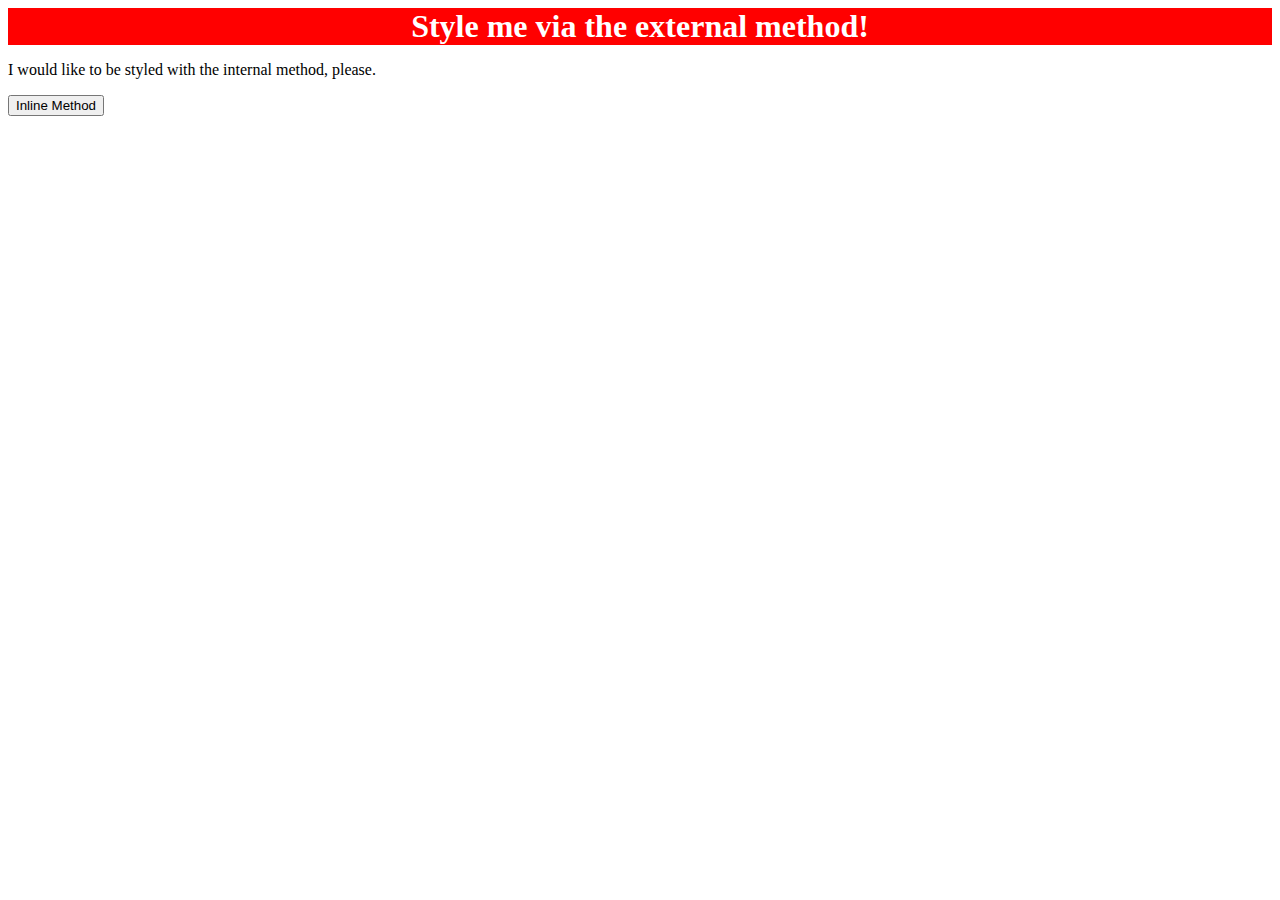
==== foundations/01-css-methods/index.html @ 5e109e44 "add inline stylesheet for div element" ====
<!DOCTYPE html>
<html lang="en">
  <head>
    <meta charset="UTF-8">
    <meta http-equiv="X-UA-Compatible" content="IE=edge">
    <meta name="viewport" content="width=device-width, initial-scale=1.0">
    <title>Methods for Adding CSS</title>
    <link rel="stylesheet" href="./style.css">
  </head>
  <body>
    <div>Style me via the external method!</div>
    <p>I would like to be styled with the internal method, please.</p>
    <button>Inline Method</button>
  </body>
</html>
---- foundations/01-css-methods/style.css ----
div {
    background: red;
    color: white;
    font-size: 32px;
    font-weight: bold;
    text-align: center;
}
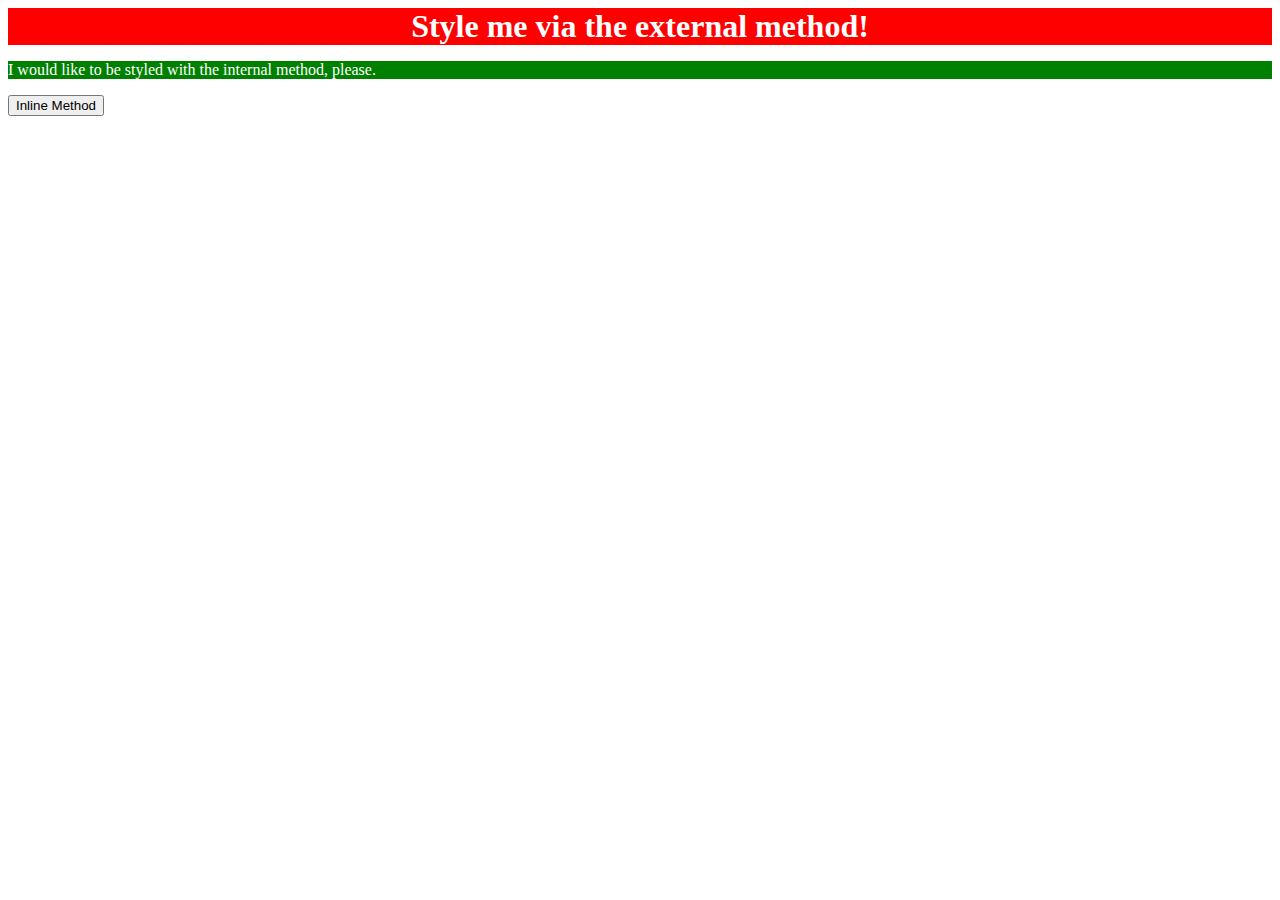
==== commit 5c0cf5e0: "Use internal CSS to style p element" ====
--- a/foundations/01-css-methods/index.html
+++ b/foundations/01-css-methods/index.html
@@ -6,6 +6,13 @@
     <meta name="viewport" content="width=device-width, initial-scale=1.0">
     <title>Methods for Adding CSS</title>
     <link rel="stylesheet" href="./style.css">
+    <style>
+      p {
+        background:green;
+        color:white;
+        font-size: 18;
+      }
+    </style>
   </head>
   <body>
     <div>Style me via the external method!</div>
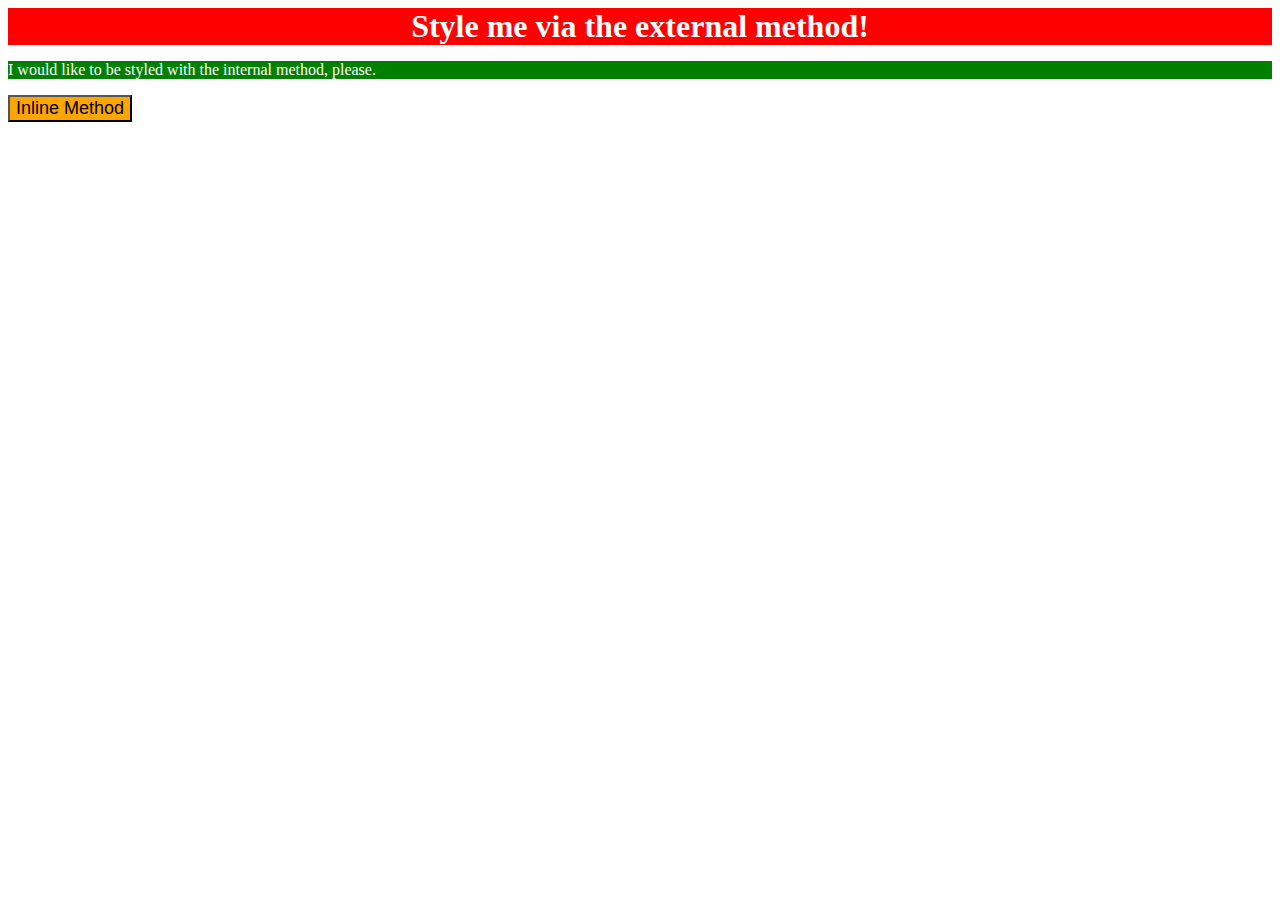
==== commit b4739189: "Use inline CSS to style button element" ====
--- a/foundations/01-css-methods/index.html
+++ b/foundations/01-css-methods/index.html
@@ -17,6 +17,6 @@
   <body>
     <div>Style me via the external method!</div>
     <p>I would like to be styled with the internal method, please.</p>
-    <button>Inline Method</button>
+    <button style="background:orange; font-size: 18px;">Inline Method</button>
   </body>
 </html>